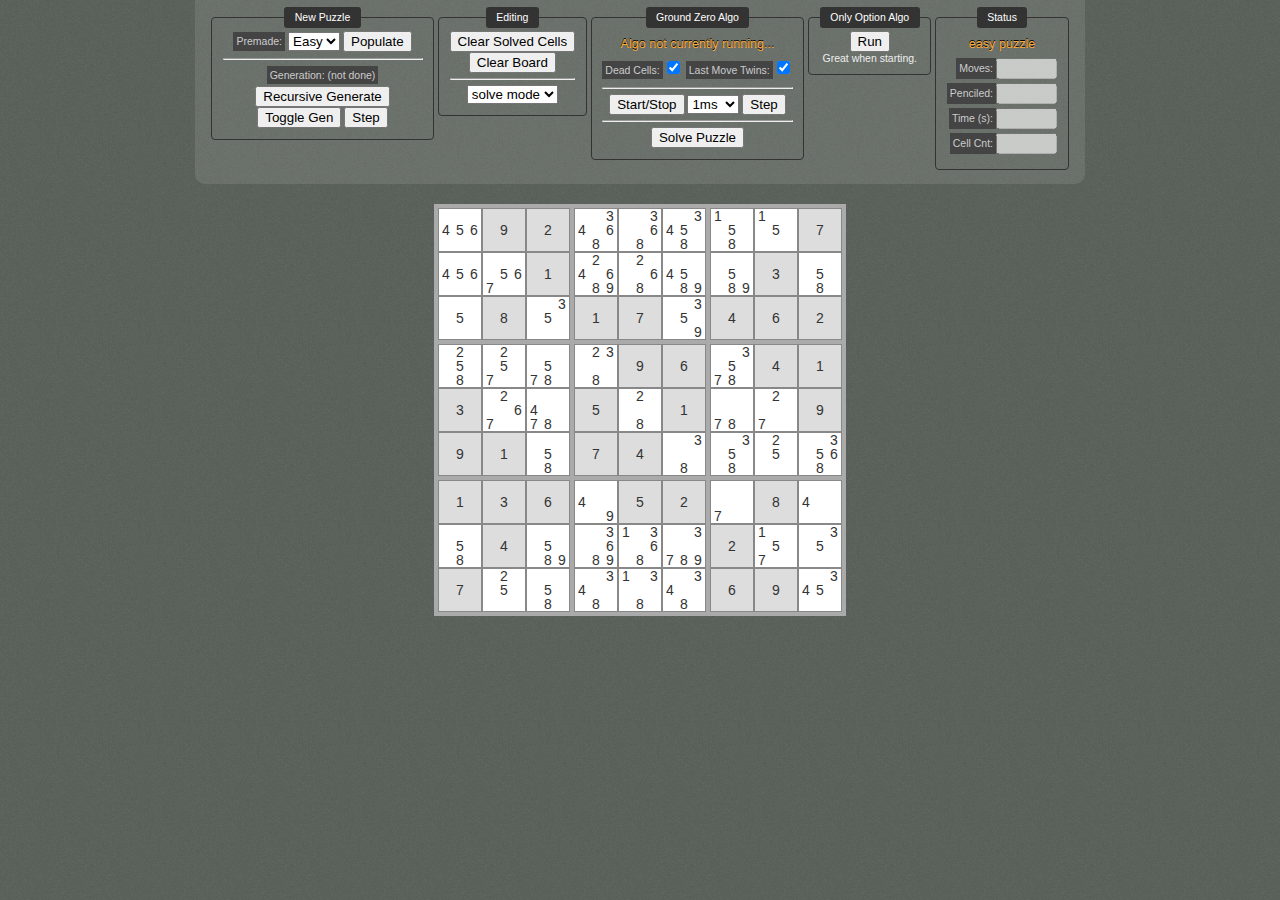
==== index.html @ 16dd003d "Noted as 0.1 - Added a quick block comment to library," ====
<!DOCTYPE html>
<html lang="en">
<head>
  	<meta http-equiv="X-UA-Compatible" content="IE=edge,chrome=1">
	<meta charset="utf-8">
	<title>Sudocoo' foo'</title>
	<link rel="stylesheet" href="main.css" type="text/css" media="screen" title="no title" >
	<script type="text/javascript" src="functions.js"></script>
	<script type="text/javascript" src="sudoku.js"></script>
	<script type="text/javascript">
		
		var mysudoku;



		// *************************** //
		window.onload = function() {
			
			//sudoku.meowmix();
			/** Create sudoku object **/
			//mysudoku = new Sudoku("mysudoku", 81, 'game');
			
			//mySudoku.meow();
			mySudoku.displaySkelaton('game');
			mySudoku.premadePuzzle(); //Default to a test puzzle

			
			/** Edit Puzzle Delegation **/
			// var sodo = document.getElementById('game');
			// sodo.onclick = function(e) {
			// 	var t = getTarget(e);
			// 	var div = document.getElementById('game').className;
			// 	var small;

			// 	// Check small class
			// 	if( t.className !== 'small' ){
			// 		small = t.parentNode;
			// 	}

			// 	// Iterate down to our 'value' node
			// 	if(t.className === 'tiny'){

			// 		while (t.nextSibling) {
   //  					t = t.nextSibling;
   //  					if (t.nodeName === 'DIV' && t.className === 'value') {
   //  						break;
   //  					}
   //  				}
			// 	}
			// 	if (t.className === 'value' ){

			// 		var txt = '<input type="text" id="edit-txtbox" value="" class="edit-txt" onblur="commit();"> ';
					
			// 		// Not game board - go ahead
			// 		if (small.className !== 'small game-value') {
			// 			t.innerHTML = txt;
			// 			document.getElementById('edit-txtbox').focus();
			// 		}
			// 		// Game board piece
			// 		if( small.className === 'small game-value'){

			// 			if( div === 'game-edit'){
			// 				t.innerHTML = txt;
			// 				document.getElementById('edit-txtbox').focus();
			// 			}
			// 		}
					
			// 	}	
			// };

			document.getElementById('premade-btn').onclick = function (){
				//alert('me');
				var val = document.getElementById('premade-select').value;
				mySudoku.premadePuzzle(val);
			};
			
			
			/** Brute Force Algorithm Buttons **/
			document.getElementById('ground-zero-toggle').onclick = function(){
				mysudoku.startSolver();
			};

			document.getElementById('ground-zero-step').onclick = function(){
				mysudoku.solver();
			};

			document.getElementById('ground-zero-recurse').onclick = function(){
				mysudoku.groundZeroAlgo();
			};

			document.getElementById('generate-toggle').onclick = function(){
				mysudoku.toggleGenerator();
			};

			document.getElementById('generate-step').onclick = function(){
				mysudoku.generateController();
			};

			var check = document.getElementById('dead-cells-chkbox');
			check.onchange = function(e){
				var t = getTarget(e);

				if( t.checked ){
					mysudoku.addOn_deadCells = true;
				}else{
					mysudoku.addOn_deadCells = false;	
				}
			};

			var check = document.getElementById('last-move-twins-chkbox');
			check.onchange = function(e){
				var t = getTarget(e);

				if( t.checked ){
					mysudoku.addOn_lastMoveTwins = true;
				}else{
					mysudoku.addOn_lastMoveTwins = false;	
				}
			};

			/** Edit Mode Toggle **/
			var edits = document.getElementById('edit-mode');
			edits.onchange = function(e){
				var t = getTarget(e);
				if (t.value == 'edit') {
					document.getElementById('game').className = 'game-edit';
				}else{
					//mysudoku.toggleEditMode(false);
					document.getElementById('game').className = '';
				}
			};

		}; // end onload
	</script>

</head>
<body>
	<div id="container">
		
		<div id="controls">
			
			<fieldset id="puzzle-controls">
				<legend>New Puzzle</legend>
				<label>Premade:</label>
				<select id="premade-select">
					<option value="1">Easy</option>
					<option value="2">Evil</option>
				</select>
				<input type="button" id="premade-btn" value="Populate">				
				<hr>
				<label>Generation: (not done)</label>
				<input type="button" onClick="mysudoku.recurseGenerate();" Value="Recursive Generate">				
				<input type="button" id="generate-toggle" Value="Toggle Gen">				
				<input type="button" id="generate-step" Value="Step">				
			</fieldset>

			<fieldset id="solving-controls">	
				<legend>Editing</legend>
 				<input type="button" value="Clear Solved Cells" onclick="mysudoku.clear();"><br>
 				<input type="button" value="Clear Board" onclick="mysudoku.empty();">
 				<hr>
				<select id="edit-mode">
 					<option value="solve" selected>solve mode</option>
					<option value="edit" >edit mode</option>
				</select>
				
			</fieldset>

			<fieldset>
				<legend>Ground Zero Algo</legend>
				<span id="ground-zero-status" class="status">
					Algo <strong>not</strong> currently running...
				</span>
				<label>Dead Cells:</label><input id="dead-cells-chkbox" type="checkbox" checked>
				<label>Last Move Twins:</label><input id="last-move-twins-chkbox" type="checkbox" checked>
				<hr>
				<input id="ground-zero-toggle"  type="button" value="Start/Stop">
				<select id="interval">
					<option value="1">1ms</option>
					<option value="100">100</option>
					<option value="200">200</option>
					<option value="500">500</option>
					<option value="1000">1000</option>
				</select>
				<input id="ground-zero-step" type="button" value="Step">
				<hr>
				<input id="ground-zero-recurse" type="button" value="Solve Puzzle">
			</fieldset>

			<fieldset>
				<legend>Only Option Algo</legend>
				<input type="button" onClick="mysudoku.fillSinglePossibles();" Value="Run">	
				<br>Great when starting.
			</fieldset>

			<fieldset id="debug">
				<legend>Status</legend>
				<span id="current-puzzle" class="status"></span>
				<input type="text" id="numofmoves" disabled>
				<label for="numofmoves" class="small-label">Moves:</label>
				<br>
				<input type="text" id="numofpencils" disabled>
				<label for="numofpencils" class="small-label">Penciled:</label>
				<br>
				<input type="text" id="txt-timer" disabled>
				<label for="timer" class="small-label">Time (s):</label>
				<br>
				<input type="text" id="cell-counter" disabled>
				<label for="timer" class="small-label">Cell Cnt:</label>
				
			</fieldset>
			</form>
		</div><!-- End of controls -->

		<br style="clear:both;">
		
		<div id="game">
			
		</div>
		
	</div>	
</body>
</html>
---- main.css ----
body {
	background: #5a615a;
	text-align:center;
	font-family:'Helvetica Neue', 'Helvetica', 'arial', sans-serif;
	font-size:14px;
	margin:0;
	padding:0;
	background-image:url('noise.png');
}

#container {
	margin:0;
	display:inline-block;
}

#game{
	display:inline-block;
	font-size:1em;
}
#sudoku {
	background:#aaa;
	float:left;
	margin: 20px auto;
	padding:2px;
	overflow:hidden;
	cursor:default;
}

.big {
	font-size:1em;
	background:#888;
	float:left;
	margin:2px;
	text-align:left;
	position:relative;
}

.small {
	width:3em;
	margin:1px;
	line-height:3;
	background:#fff;
	float:left;
	text-align:center;
	font-size:1em;
	cursor:pointer;
	position:relative;
	overflow:hidden;
/*	-webkit-transition: background-color 1000ms linear;
     -moz-transition: background-color 1000ms linear;
     -o-transition: background-color 1000ms linear;
     -ms-transition: background-color 1000ms linear;
     transition: background-color 1000ms linear;
*/
}
.value .tiny{
	z-index:-1;
}
.tiny {
	width:1em;
	height:1em;
	line-height:1;
	font-size:1em;
	float:left;	
	text-align:center;
	cursor:default;
	color:#b1b2ba;
	color:#333;
	font-weight:100;
	position:relative;
	z-index:1;
}
.tiny.hidden{
	1color:transparent;
	visibility: hidden;
}

.small:nth-child(4), .small:nth-child(7), .big:nth-child(4), .big:nth-child(7), .tiny:nth-child(4), .tiny:nth-child(7){
	clear:left;
}

.valid-possible {
	font-weight: bolder;
}

.invalid-possible{
	1color:red;
	visibility: hidden;
}

/* ** CONTROLS ** */

#controls {
	padding: .5em 1em 1em 1em;
	margin:0;
	float:left;
	max-width: 1040px;
	text-align:center;
	background:rgba(255,255,255,.1);
	border-radius:0 0 10px 10px;
}

.highlight {
	1background:#FFA07A;
	1background:#ff3300;
	1background:#faa !important;
	background-color:#FFD6D6 !important;

	/*
	-webkit-transition: background-color 1ms linear;
	-moz-transition: background-color 1ms linear;
	-o-transition: background-color 1ms linear;
	-ms-transition: background-color 1ms linear;
	transition: background-color 1ms linear;*/
	}

.highlight > .value{
	background-color:#FFD6D6 !important;
}
.lowlight {
	background-color: #D6D6FF !important;
}
.lowlight > .value{
	background-color: #D6D6FF !important;
}
.lowlight.game-value{
	background-color: #D6D6FF !important;
}

fieldset{
	float:left;
	max-width:200px;
	1min-height:100px;
	padding:.25em 1em 1em 1em;
	border:1px solid #333;
	border-radius: 4px;
	font-size:.75em;
	color:#eee;
	overflow: hidden;
}
#controls legend{
	color:#fff;
	line-height:2;
	padding:0 1em;
	background-color:#333;
	font-size:1em;
	border-radius:3px;
}
label {
	font-size:1em;
	line-height:2;
	color:#ccc;
	padding:.3em;
	background:#444;
	margin:0;
}
input[type="text"] {
	width:30px;
	text-align:right;
}
#values {
	text-align:right;
}
#txt-timer, #numofmoves {width:50px;}

#sudoku input[type="text"].edit-txt{
	display:block;
	width:100%;
	height:100%;
	border:none;
	background:#ffc;
	margin:0;
	padding:0;
	box-shadow:0px 0px 10px #333;
	position:absolute;
	text-align: center;
	z-index:10;
}

.entered-value > .value{
	color:#f80;
	color:#66f;
	background:#fff;
	z-index:10;
	font-size:1.2em;
}

.game-value > .value{
	color:#fff;
	display:block;
	1width:99%;
	1height:99%;
	background:#333;
	background:#ddd;
	color:#333;
	z-index:10;
	position:absolute;
	1box-shadow:1px 1px 1px #000;
}
.value{
	position:absolute;
	width:100%;
	height:100%;
	overflow:hidden;
	margin:0;
	background:none;
}

.empty-value{
	z-index:0;
}

#debug label{
	1float:left;
	float:right;
	1padding:0;
	1clear:left;
	line-height:1.4;
}
#debug input[type="text"]{
	width:4em;
	float:left;
	float:right;
	clear:right;
	1background:red;
	line-height:1;
	margin-bottom:.3em;
}

#ground-zero-status, .status{
	1background-color:#fff;
	color:#7afa12;
	color:#fa3;
	padding:0 1em;
	margin:.1em 0;
	line-height:2;
	display:block;
	font-weight:100;
	text-shadow:0px -1px #000;
	font-size:1.2em;
}
#ground-zero-status.active, .status.active{
	color:#0AFF99;
}
#ground-zero-status.active > strong{
	display:none;
}
#ground-zero-status.inactive, .status.inactive{
	color:#fa3;
}
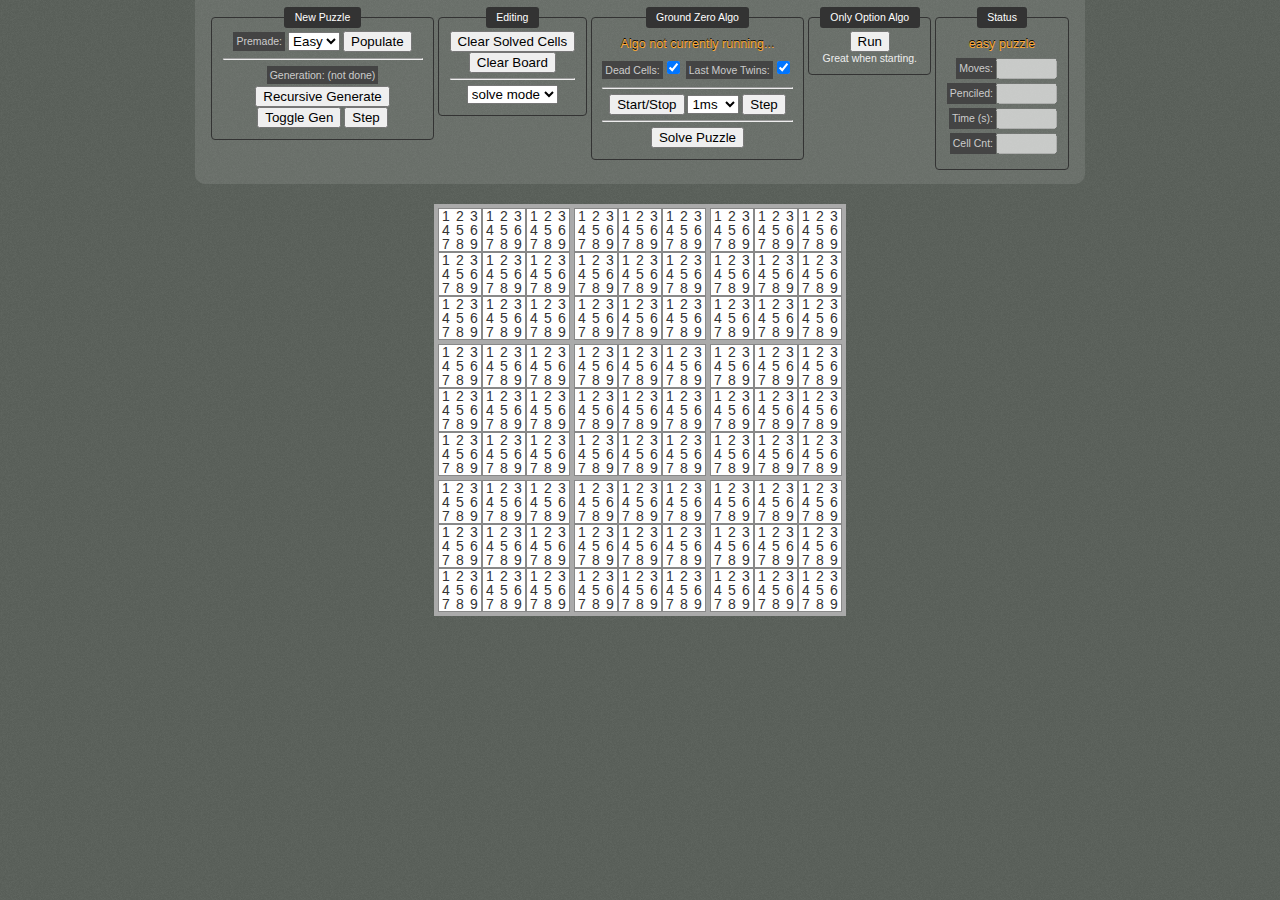
==== commit 79be0e3c: "Added all private vals" ====
--- a/index.html
+++ b/index.html
@@ -9,10 +9,6 @@
 	<script type="text/javascript" src="sudoku.js"></script>
 	<script type="text/javascript">
 		
-		var mysudoku;
-
-
-
 		// *************************** //
 		window.onload = function() {
 			
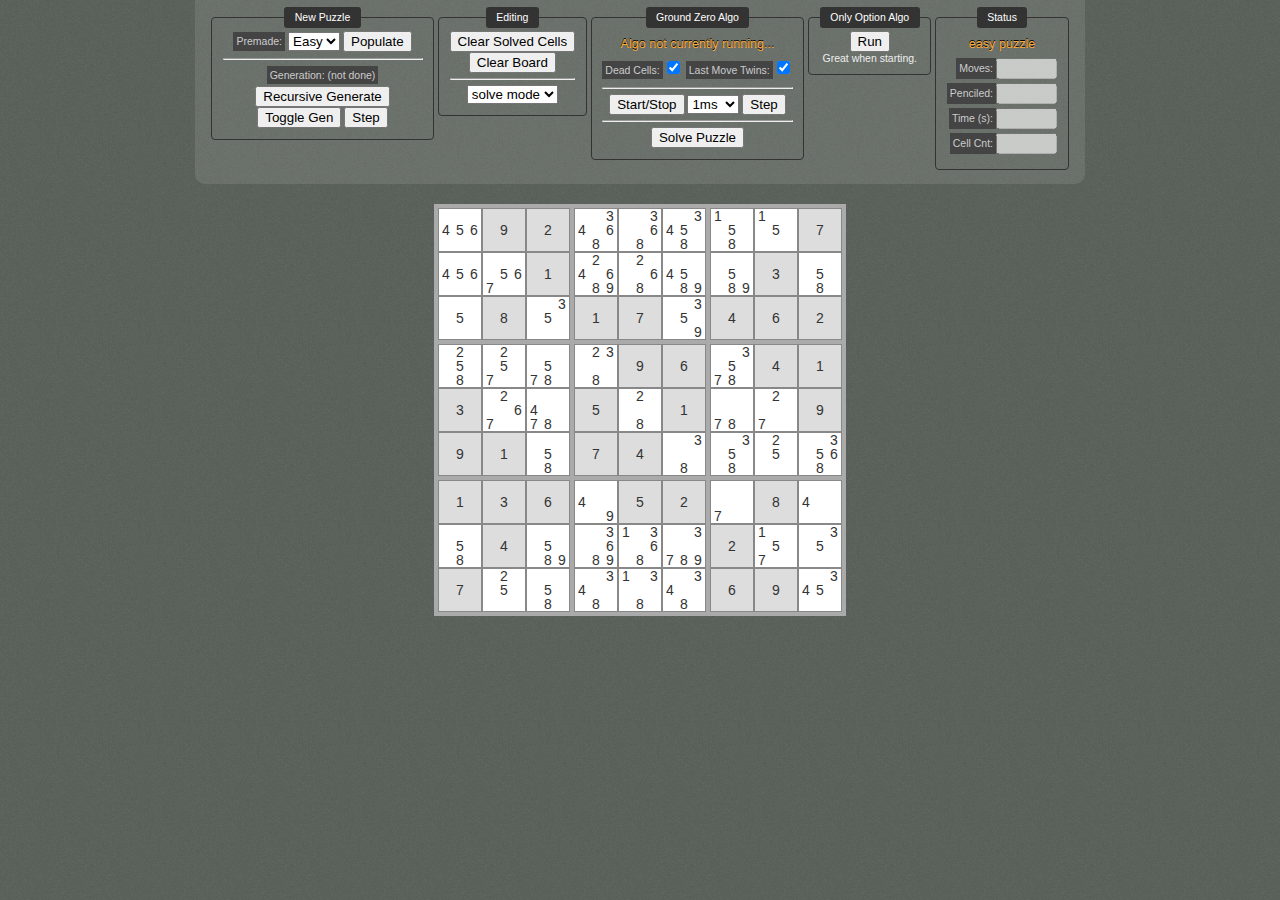
==== commit 510645e3: "Completed most privatization of methods and values" ====
--- a/index.html
+++ b/index.html
@@ -12,57 +12,11 @@
 		// *************************** //
 		window.onload = function() {
 			
-			//sudoku.meowmix();
-			/** Create sudoku object **/
-			//mysudoku = new Sudoku("mysudoku", 81, 'game');
-			
-			//mySudoku.meow();
 			mySudoku.displaySkelaton('game');
 			mySudoku.premadePuzzle(); //Default to a test puzzle
 
 			
-			/** Edit Puzzle Delegation **/
-			// var sodo = document.getElementById('game');
-			// sodo.onclick = function(e) {
-			// 	var t = getTarget(e);
-			// 	var div = document.getElementById('game').className;
-			// 	var small;
 
-			// 	// Check small class
-			// 	if( t.className !== 'small' ){
-			// 		small = t.parentNode;
-			// 	}
-
-			// 	// Iterate down to our 'value' node
-			// 	if(t.className === 'tiny'){
-
-			// 		while (t.nextSibling) {
-   //  					t = t.nextSibling;
-   //  					if (t.nodeName === 'DIV' && t.className === 'value') {
-   //  						break;
-   //  					}
-   //  				}
-			// 	}
-			// 	if (t.className === 'value' ){
-
-			// 		var txt = '<input type="text" id="edit-txtbox" value="" class="edit-txt" onblur="commit();"> ';
-					
-			// 		// Not game board - go ahead
-			// 		if (small.className !== 'small game-value') {
-			// 			t.innerHTML = txt;
-			// 			document.getElementById('edit-txtbox').focus();
-			// 		}
-			// 		// Game board piece
-			// 		if( small.className === 'small game-value'){
-
-			// 			if( div === 'game-edit'){
-			// 				t.innerHTML = txt;
-			// 				document.getElementById('edit-txtbox').focus();
-			// 			}
-			// 		}
-					
-			// 	}	
-			// };
 
 			document.getElementById('premade-btn').onclick = function (){
 				//alert('me');
@@ -73,7 +27,7 @@
 			
 			/** Brute Force Algorithm Buttons **/
 			document.getElementById('ground-zero-toggle').onclick = function(){
-				mysudoku.startSolver();
+				mySudoku.startSolver();
 			};
 
 			document.getElementById('ground-zero-step').onclick = function(){
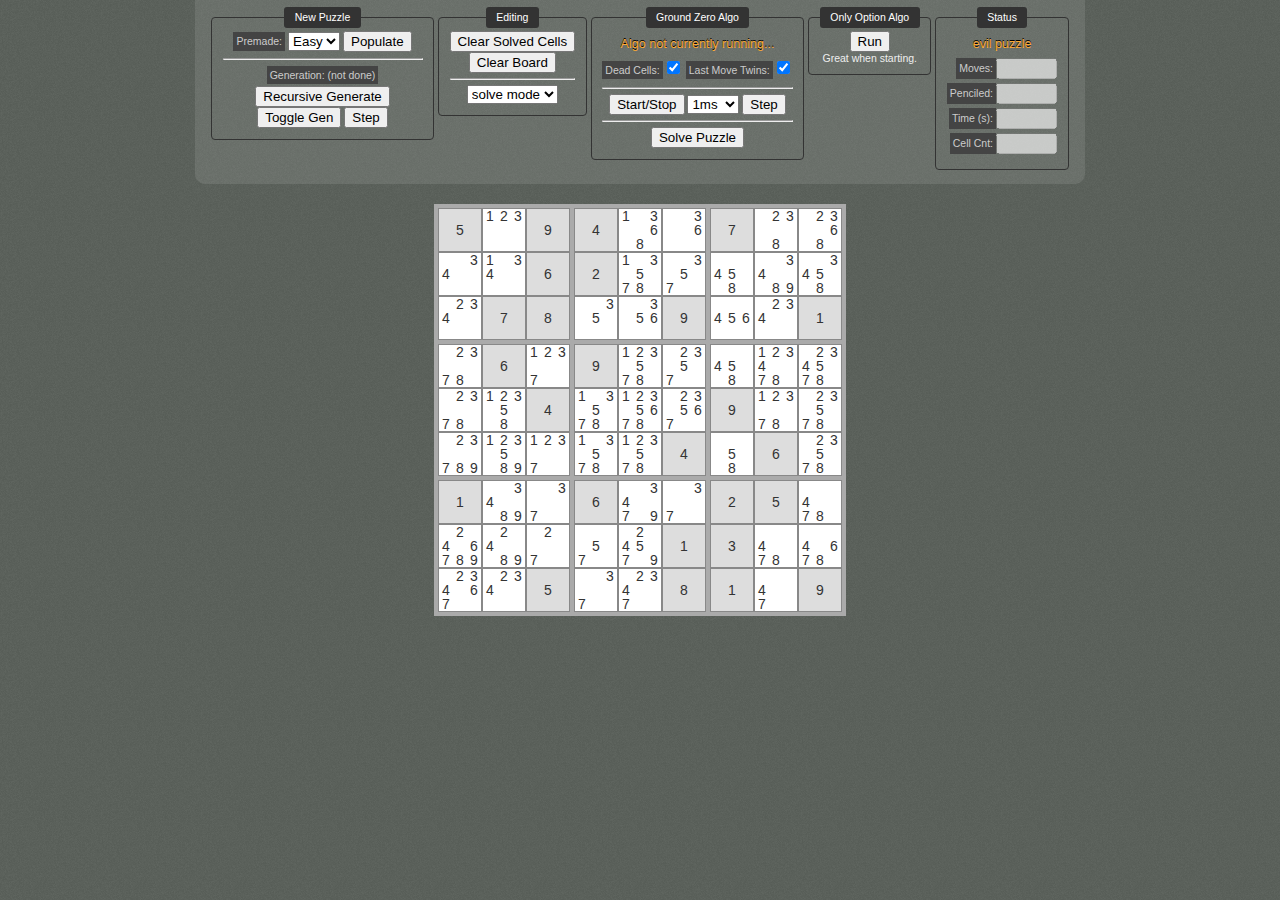
==== commit a466d6a8: "Added document, added dom calls" ====
--- a/index.html
+++ b/index.html
@@ -5,83 +5,6 @@
 	<meta charset="utf-8">
 	<title>Sudocoo' foo'</title>
 	<link rel="stylesheet" href="main.css" type="text/css" media="screen" title="no title" >
-	<script type="text/javascript" src="functions.js"></script>
-	<script type="text/javascript" src="sudoku.js"></script>
-	<script type="text/javascript">
-		
-		// *************************** //
-		window.onload = function() {
-			
-			mySudoku.displaySkelaton('game');
-			mySudoku.premadePuzzle(); //Default to a test puzzle
-
-			
-
-
-			document.getElementById('premade-btn').onclick = function (){
-				//alert('me');
-				var val = document.getElementById('premade-select').value;
-				mySudoku.premadePuzzle(val);
-			};
-			
-			
-			/** Brute Force Algorithm Buttons **/
-			document.getElementById('ground-zero-toggle').onclick = function(){
-				mySudoku.startSolver();
-			};
-
-			document.getElementById('ground-zero-step').onclick = function(){
-				mysudoku.solver();
-			};
-
-			document.getElementById('ground-zero-recurse').onclick = function(){
-				mysudoku.groundZeroAlgo();
-			};
-
-			document.getElementById('generate-toggle').onclick = function(){
-				mysudoku.toggleGenerator();
-			};
-
-			document.getElementById('generate-step').onclick = function(){
-				mysudoku.generateController();
-			};
-
-			var check = document.getElementById('dead-cells-chkbox');
-			check.onchange = function(e){
-				var t = getTarget(e);
-
-				if( t.checked ){
-					mysudoku.addOn_deadCells = true;
-				}else{
-					mysudoku.addOn_deadCells = false;	
-				}
-			};
-
-			var check = document.getElementById('last-move-twins-chkbox');
-			check.onchange = function(e){
-				var t = getTarget(e);
-
-				if( t.checked ){
-					mysudoku.addOn_lastMoveTwins = true;
-				}else{
-					mysudoku.addOn_lastMoveTwins = false;	
-				}
-			};
-
-			/** Edit Mode Toggle **/
-			var edits = document.getElementById('edit-mode');
-			edits.onchange = function(e){
-				var t = getTarget(e);
-				if (t.value == 'edit') {
-					document.getElementById('game').className = 'game-edit';
-				}else{
-					//mysudoku.toggleEditMode(false);
-					document.getElementById('game').className = '';
-				}
-			};
-
-		}; // end onload
-	</script>
 
 </head>
 <body>
@@ -124,7 +47,7 @@
 				<label>Dead Cells:</label><input id="dead-cells-chkbox" type="checkbox" checked>
 				<label>Last Move Twins:</label><input id="last-move-twins-chkbox" type="checkbox" checked>
 				<hr>
-				<input id="ground-zero-toggle"  type="button" value="Start/Stop">
+				<input id="ground-zero-toggle" type="button" value="Start/Stop">
 				<select id="interval">
 					<option value="1">1ms</option>
 					<option value="100">100</option>
@@ -169,5 +92,64 @@
 		</div>
 		
 	</div>	
+
+		<script type="text/javascript" src="functions.js"></script>
+	<script type="text/javascript" src="sudoku.js"></script>
+	<script type="text/javascript">
+		
+		// *************************** //
+		window.onload = function() {
+			
+			mySudoku.displaySkelaton('game');
+			mySudoku.premadePuzzle(2); // Populate with a premade puzzle.
+			
+			
+			document.getElementById('premade-btn').onclick = function (){
+				//alert('me');
+				var val = document.getElementById('premade-select').value;
+				mySudoku.premadePuzzle(val);
+			};
+			
+			
+			/** Brute Force Algorithm Buttons **/
+			
+
+			var check = document.getElementById('dead-cells-chkbox');
+			check.onchange = function(e){
+				var t = getTarget(e);
+
+				if( t.checked ){
+					mysudoku.addOn_deadCells = true;
+				}else{
+					mysudoku.addOn_deadCells = false;	
+				}
+			};
+
+			var check = document.getElementById('last-move-twins-chkbox');
+			check.onchange = function(e){
+				var t = getTarget(e);
+
+				if( t.checked ){
+					mysudoku.addOn_lastMoveTwins = true;
+				}else{
+					mysudoku.addOn_lastMoveTwins = false;	
+				}
+			};
+
+			/** Edit Mode Toggle **/
+			var edits = document.getElementById('edit-mode');
+			edits.onchange = function(e){
+				var t = getTarget(e);
+				if (t.value == 'edit') {
+					document.getElementById('game').className = 'game-edit';
+				}else{
+					//mysudoku.toggleEditMode(false);
+					document.getElementById('game').className = '';
+				}
+			};
+
+		}; // end onload
+	</script>
+
 </body>
 </html>
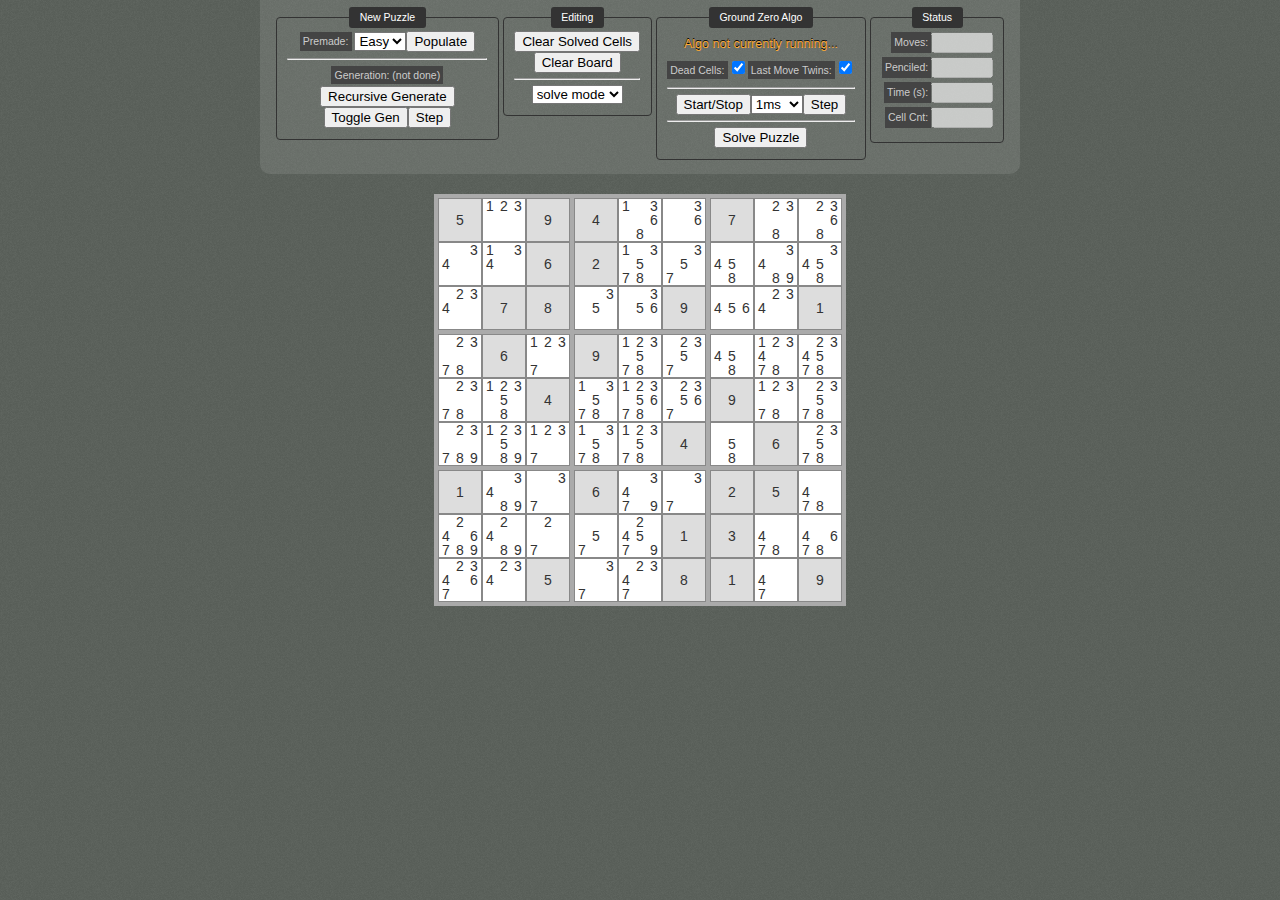
==== commit 1e9ff2d0: "Moved controls and DOM events to library" ====
--- a/index.html
+++ b/index.html
@@ -3,86 +3,14 @@
 <head>
   	<meta http-equiv="X-UA-Compatible" content="IE=edge,chrome=1">
 	<meta charset="utf-8">
-	<title>Sudocoo' foo'</title>
+	<title>Sudocool Fool</title>
 	<link rel="stylesheet" href="main.css" type="text/css" media="screen" title="no title" >
-
 </head>
 <body>
 	<div id="container">
 		
 		<div id="controls">
-			
-			<fieldset id="puzzle-controls">
-				<legend>New Puzzle</legend>
-				<label>Premade:</label>
-				<select id="premade-select">
-					<option value="1">Easy</option>
-					<option value="2">Evil</option>
-				</select>
-				<input type="button" id="premade-btn" value="Populate">				
-				<hr>
-				<label>Generation: (not done)</label>
-				<input type="button" onClick="mysudoku.recurseGenerate();" Value="Recursive Generate">				
-				<input type="button" id="generate-toggle" Value="Toggle Gen">				
-				<input type="button" id="generate-step" Value="Step">				
-			</fieldset>
 
-			<fieldset id="solving-controls">	
-				<legend>Editing</legend>
- 				<input type="button" value="Clear Solved Cells" onclick="mysudoku.clear();"><br>
- 				<input type="button" value="Clear Board" onclick="mysudoku.empty();">
- 				<hr>
-				<select id="edit-mode">
- 					<option value="solve" selected>solve mode</option>
-					<option value="edit" >edit mode</option>
-				</select>
-				
-			</fieldset>
-
-			<fieldset>
-				<legend>Ground Zero Algo</legend>
-				<span id="ground-zero-status" class="status">
-					Algo <strong>not</strong> currently running...
-				</span>
-				<label>Dead Cells:</label><input id="dead-cells-chkbox" type="checkbox" checked>
-				<label>Last Move Twins:</label><input id="last-move-twins-chkbox" type="checkbox" checked>
-				<hr>
-				<input id="ground-zero-toggle" type="button" value="Start/Stop">
-				<select id="interval">
-					<option value="1">1ms</option>
-					<option value="100">100</option>
-					<option value="200">200</option>
-					<option value="500">500</option>
-					<option value="1000">1000</option>
-				</select>
-				<input id="ground-zero-step" type="button" value="Step">
-				<hr>
-				<input id="ground-zero-recurse" type="button" value="Solve Puzzle">
-			</fieldset>
-
-			<fieldset>
-				<legend>Only Option Algo</legend>
-				<input type="button" onClick="mysudoku.fillSinglePossibles();" Value="Run">	
-				<br>Great when starting.
-			</fieldset>
-
-			<fieldset id="debug">
-				<legend>Status</legend>
-				<span id="current-puzzle" class="status"></span>
-				<input type="text" id="numofmoves" disabled>
-				<label for="numofmoves" class="small-label">Moves:</label>
-				<br>
-				<input type="text" id="numofpencils" disabled>
-				<label for="numofpencils" class="small-label">Penciled:</label>
-				<br>
-				<input type="text" id="txt-timer" disabled>
-				<label for="timer" class="small-label">Time (s):</label>
-				<br>
-				<input type="text" id="cell-counter" disabled>
-				<label for="timer" class="small-label">Cell Cnt:</label>
-				
-			</fieldset>
-			</form>
 		</div><!-- End of controls -->
 
 		<br style="clear:both;">
@@ -93,60 +21,64 @@
 		
 	</div>	
 
-		<script type="text/javascript" src="functions.js"></script>
+	<script type="text/javascript" src="functions.js"></script>
 	<script type="text/javascript" src="sudoku.js"></script>
 	<script type="text/javascript">
 		
 		// *************************** //
 		window.onload = function() {
 			
+			// Display the puzzle ( in wrapper div of choice )
 			mySudoku.displaySkelaton('game');
+
+			// Display controls disired - ( this allows for "admins" to toggle features )
+			mySudoku.displayControls('controls');
+
 			mySudoku.premadePuzzle(2); // Populate with a premade puzzle.
 			
-			
-			document.getElementById('premade-btn').onclick = function (){
-				//alert('me');
-				var val = document.getElementById('premade-select').value;
-				mySudoku.premadePuzzle(val);
-			};
+			// document.getElementById('premade-btn').onclick = function (){
+			// 	//alert('me');
+			// 	var val = document.getElementById('premade-select').value;
+			// 	mySudoku.premadePuzzle(val);
+			// };
 			
 			
 			/** Brute Force Algorithm Buttons **/
 			
 
-			var check = document.getElementById('dead-cells-chkbox');
-			check.onchange = function(e){
-				var t = getTarget(e);
+			// var check = document.getElementById('dead-cells-chkbox');
+			// check.onchange = function(e){
+			// 	var t = getTarget(e);
 
-				if( t.checked ){
-					mysudoku.addOn_deadCells = true;
-				}else{
-					mysudoku.addOn_deadCells = false;	
-				}
-			};
+			// 	if( t.checked ){
+			// 		mysudoku.addOn_deadCells = true;
+			// 	}else{
+			// 		mysudoku.addOn_deadCells = false;	
+			// 	}
+			// };
 
-			var check = document.getElementById('last-move-twins-chkbox');
-			check.onchange = function(e){
-				var t = getTarget(e);
+			// var check = document.getElementById('last-move-twins-chkbox');
+			// check.onchange = function(e){
+			// 	var t = getTarget(e);
 
-				if( t.checked ){
-					mysudoku.addOn_lastMoveTwins = true;
-				}else{
-					mysudoku.addOn_lastMoveTwins = false;	
-				}
-			};
+			// 	if( t.checked ){
+			// 		mysudoku.addOn_lastMoveTwins = true;
+			// 	}else{
+			// 		mysudoku.addOn_lastMoveTwins = false;	
+			// 	}
+			// };
 
-			/** Edit Mode Toggle **/
-			var edits = document.getElementById('edit-mode');
-			edits.onchange = function(e){
-				var t = getTarget(e);
-				if (t.value == 'edit') {
-					document.getElementById('game').className = 'game-edit';
-				}else{
-					//mysudoku.toggleEditMode(false);
-					document.getElementById('game').className = '';
-				}
-			};
+			// /** Edit Mode Toggle **/
+			// var edits = document.getElementById('edit-mode');
+			// edits.onchange = function(e){
+			// 	var t = getTarget(e);
+			// 	if (t.value == 'edit') {
+			// 		document.getElementById('game').className = 'game-edit';
+			// 	}else{
+			// 		//mysudoku.toggleEditMode(false);
+			// 		document.getElementById('game').className = '';
+			// 	}
+			// };
 
 		}; // end onload
 	</script>
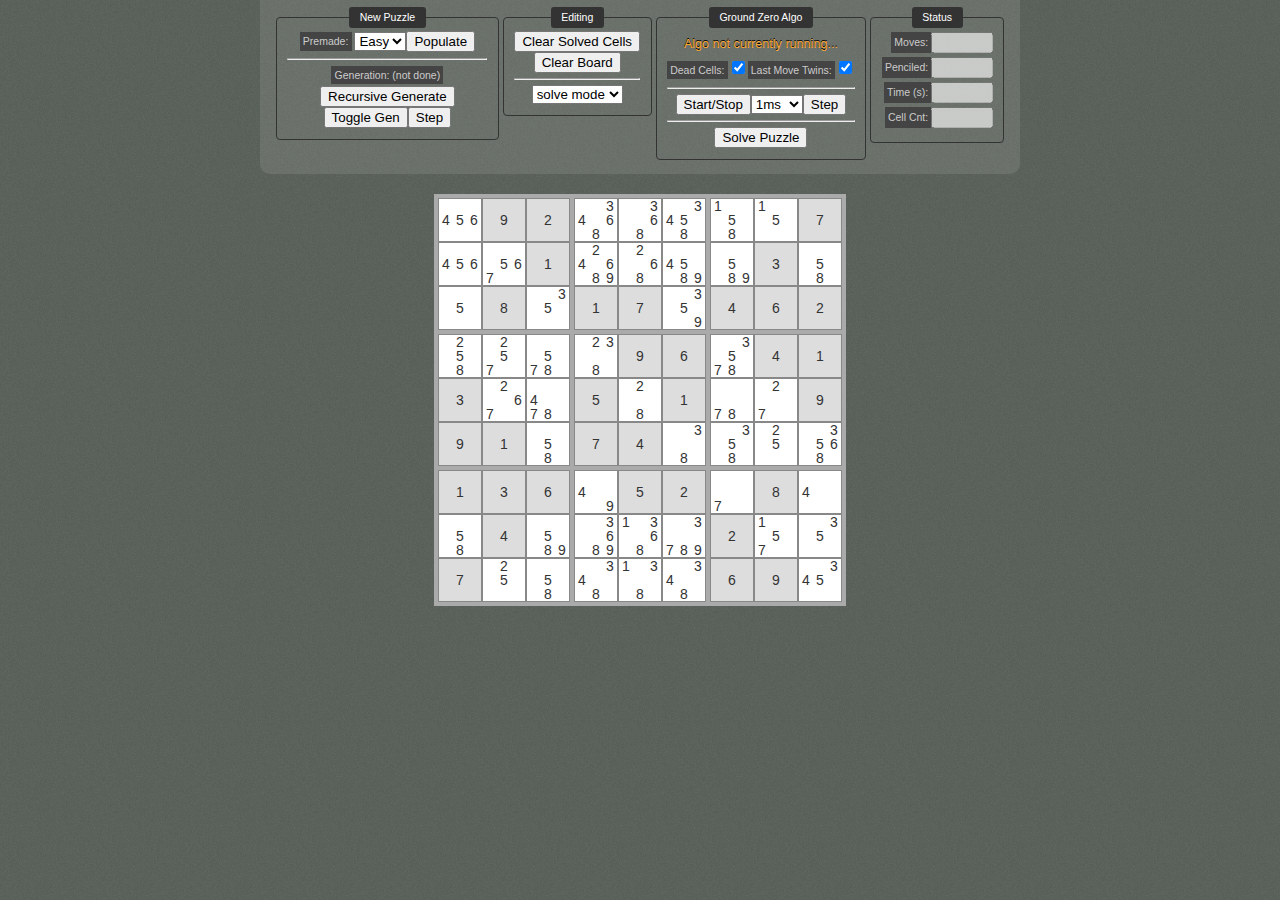
==== commit 216acf97: "Cleaned up undeclared variables." ====
--- a/index.html
+++ b/index.html
@@ -10,78 +10,41 @@
 	<div id="container">
 		
 		<div id="controls">
-
-		</div><!-- End of controls -->
-
+		</div>
 		<br style="clear:both;">
-		
 		<div id="game">
-			
 		</div>
 		
 	</div>	
-
-	<script type="text/javascript" src="functions.js"></script>
 	<script type="text/javascript" src="sudoku.js"></script>
 	<script type="text/javascript">
 		
-		// *************************** //
+
+			/**
+	 * getTarget()
+	 * Summary: Used to gather target from an event. Recently updated to support firefox.
+	 **/
+	var getTarget = function(e){
+		if(!e){ e = window.event || event; }
+		if(e){
+			field = e.srcElement || e.target;
+	    	return field;
+	  	}
+	  	return false;
+	};
+
 		window.onload = function() {
 			
 			// Display the puzzle ( in wrapper div of choice )
 			mySudoku.displaySkelaton('game');
 
 			// Display controls disired - ( this allows for "admins" to toggle features )
-			mySudoku.displayControls('controls');
+			mySudoku.displayControls('controls');//, ['new', 'generate', 'solving', 'debug']);
 
-			mySudoku.premadePuzzle(2); // Populate with a premade puzzle.
-			
-			// document.getElementById('premade-btn').onclick = function (){
-			// 	//alert('me');
-			// 	var val = document.getElementById('premade-select').value;
-			// 	mySudoku.premadePuzzle(val);
-			// };
-			
-			
-			/** Brute Force Algorithm Buttons **/
-			
+			mySudoku.premadePuzzle(1); // Populate with a premade puzzle.			
+			//alert(document.getElementById('small-0').className);
+		};//onload END
 
-			// var check = document.getElementById('dead-cells-chkbox');
-			// check.onchange = function(e){
-			// 	var t = getTarget(e);
-
-			// 	if( t.checked ){
-			// 		mysudoku.addOn_deadCells = true;
-			// 	}else{
-			// 		mysudoku.addOn_deadCells = false;	
-			// 	}
-			// };
-
-			// var check = document.getElementById('last-move-twins-chkbox');
-			// check.onchange = function(e){
-			// 	var t = getTarget(e);
-
-			// 	if( t.checked ){
-			// 		mysudoku.addOn_lastMoveTwins = true;
-			// 	}else{
-			// 		mysudoku.addOn_lastMoveTwins = false;	
-			// 	}
-			// };
-
-			// /** Edit Mode Toggle **/
-			// var edits = document.getElementById('edit-mode');
-			// edits.onchange = function(e){
-			// 	var t = getTarget(e);
-			// 	if (t.value == 'edit') {
-			// 		document.getElementById('game').className = 'game-edit';
-			// 	}else{
-			// 		//mysudoku.toggleEditMode(false);
-			// 		document.getElementById('game').className = '';
-			// 	}
-			// };
-
-		}; // end onload
 	</script>
-
 </body>
 </html>
--- a/main.css
+++ b/main.css
@@ -15,7 +15,10 @@
 
 #game{
 	display:inline-block;
-	font-size:1em;
+	1display:block;
+	1margin:0 auto;
+	font-size:1em;
+	clear:both;
 }
 #sudoku {
 	background:#aaa;
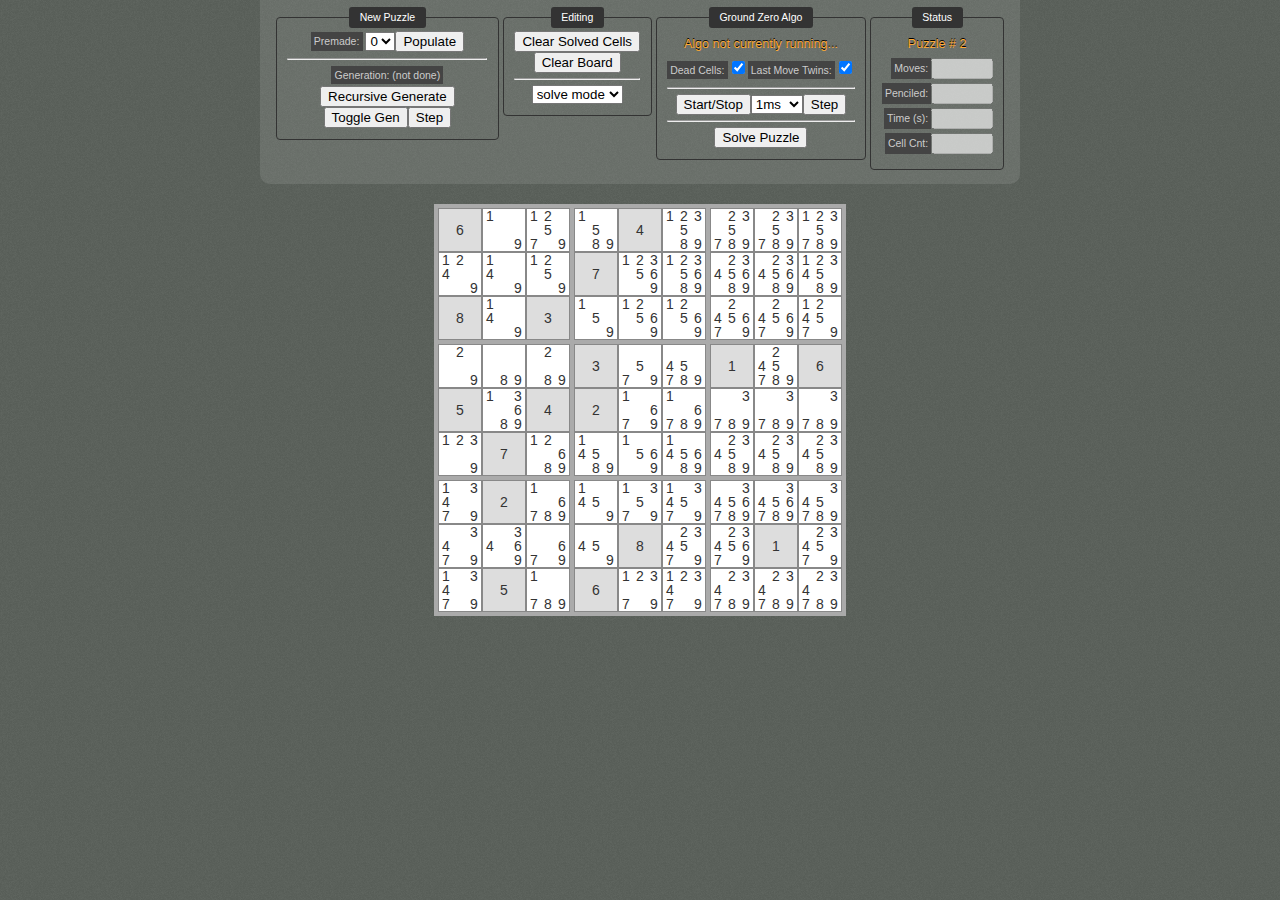
==== commit 79c94563: "Added premade puzzles as strings" ====
--- a/index.html
+++ b/index.html
@@ -41,7 +41,7 @@
 			// Display controls disired - ( this allows for "admins" to toggle features )
 			mySudoku.displayControls('controls');//, ['new', 'generate', 'solving', 'debug']);
 
-			mySudoku.premadePuzzle(1); // Populate with a premade puzzle.			
+			mySudoku.premadePuzzle(2); // Populate with a premade puzzle.			
 			//alert(document.getElementById('small-0').className);
 		};//onload END
 
--- a/main.css
+++ b/main.css
@@ -230,7 +230,7 @@
 	margin-bottom:.3em;
 }
 
-#ground-zero-status, .status{
+#gz-status, .status{
 	1background-color:#fff;
 	color:#7afa12;
 	color:#fa3;
@@ -242,12 +242,12 @@
 	text-shadow:0px -1px #000;
 	font-size:1.2em;
 }
-#ground-zero-status.active, .status.active{
+#gz-status.active, .status.active{
 	color:#0AFF99;
 }
-#ground-zero-status.active > strong{
+#gz-status.active > strong{
 	display:none;
 }
-#ground-zero-status.inactive, .status.inactive{
+#gz-status.inactive, .status.inactive{
 	color:#fa3;
 }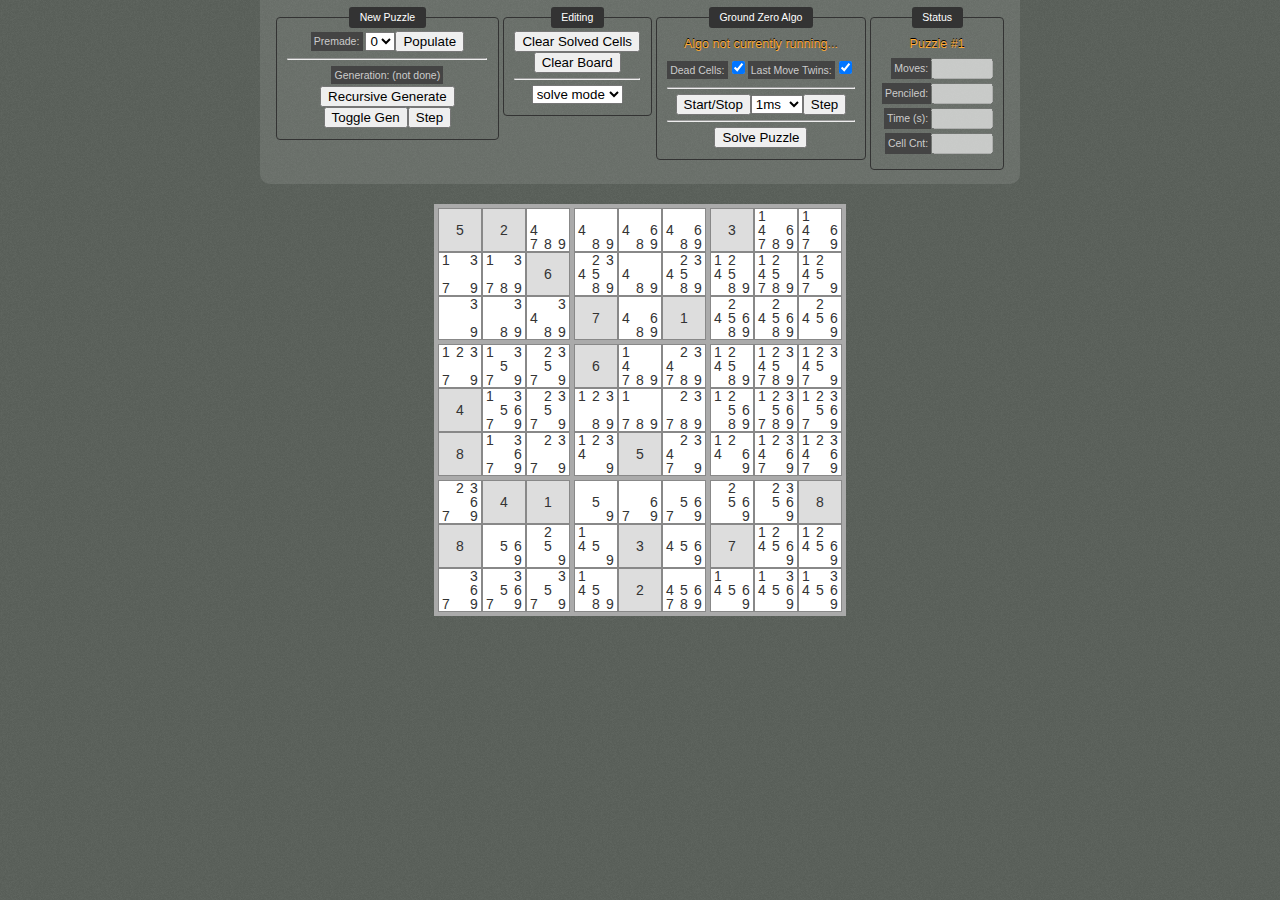
==== commit f26d0b88: "Cleaned up premadePuzzle()" ====
--- a/index.html
+++ b/index.html
@@ -7,31 +7,30 @@
 	<link rel="stylesheet" href="main.css" type="text/css" media="screen" title="no title" >
 </head>
 <body>
+
 	<div id="container">
-		
 		<div id="controls">
 		</div>
 		<br style="clear:both;">
 		<div id="game">
-		</div>
-		
+		</div>		
 	</div>	
+
 	<script type="text/javascript" src="sudoku.js"></script>
 	<script type="text/javascript">
-		
 
-			/**
-	 * getTarget()
-	 * Summary: Used to gather target from an event. Recently updated to support firefox.
-	 **/
-	var getTarget = function(e){
-		if(!e){ e = window.event || event; }
-		if(e){
-			field = e.srcElement || e.target;
-	    	return field;
-	  	}
-	  	return false;
-	};
+		/**
+		 * getTarget()
+		 * Summary: Used to gather target from an event. Recently updated to support firefox.
+		 **/
+		var getTarget = function(e){
+			if(!e){ e = window.event || event; }
+			if(e){
+				field = e.srcElement || e.target;
+		    	return field;
+		  	}
+		  	return false;
+		};
 
 		window.onload = function() {
 			
@@ -41,8 +40,8 @@
 			// Display controls disired - ( this allows for "admins" to toggle features )
 			mySudoku.displayControls('controls');//, ['new', 'generate', 'solving', 'debug']);
 
-			mySudoku.premadePuzzle(2); // Populate with a premade puzzle.			
-			//alert(document.getElementById('small-0').className);
+			mySudoku.premadePuzzle(0); // Populate with a premade puzzle.			
+
 		};//onload END
 
 	</script>
